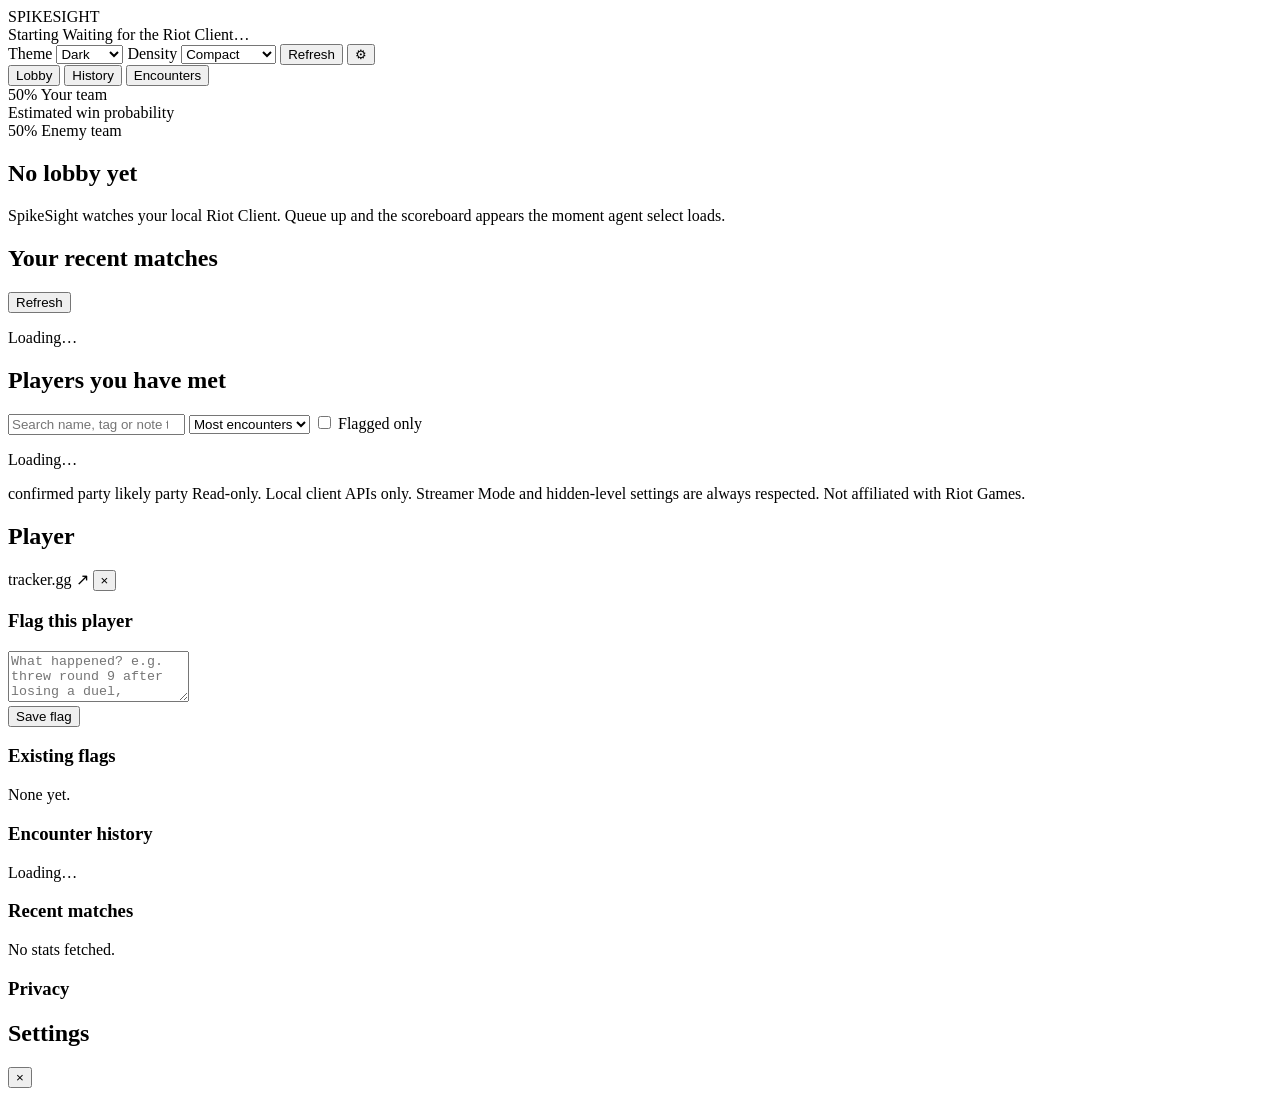
==== web/index.html @ 27a74158 "SpikeSight 2.1" ====
<!DOCTYPE html>
<html lang="en">
<head>
<meta charset="utf-8" />
<meta name="viewport" content="width=device-width, initial-scale=1" />
<title>SpikeSight</title>
<link rel="stylesheet" href="/static/styles.css" />
<script src="/static/theme.js"></script>
<link rel="icon" type="image/png" href="/static/assets/icon.png" />
</head>
<body>

<div class="header-stack">
<header class="topbar">
  <div class="brand">
    <span class="brand-mark">SPIKE</span><span class="brand-rest">SIGHT</span>
  </div>

  <div class="state-block">
    <span id="statePill" class="pill pill-idle">Starting</span>
    <span id="matchLine" class="match-line">Waiting for the Riot Client&hellip;</span>
  </div>

  <div class="topbar-actions">
    <label class="switch" title="Color theme. System follows your Windows setting.">
      <span>Theme</span>
      <select id="themeSelect">
        <option value="dark">Dark</option>
        <option value="light">Light</option>
        <option value="system">System</option>
      </select>
    </label>
    <label class="switch" title="Row height and text size">
      <span>Density</span>
      <select id="densitySelect">
        <option value="compact">Compact</option>
        <option value="comfortable">Comfortable</option>
        <option value="large">Large</option>
      </select>
    </label>
    <button id="btnRefresh" class="btn" type="button">Refresh</button>
    <button id="btnDiag" class="btn btn-ghost" type="button" title="Settings and diagnostics">&#9881;</button>
    <span id="connDot" class="conn-dot" title="Disconnected"></span>
  </div>
</header>

<nav class="tabs" id="tabs">
  <button class="tab is-active" type="button" data-view="lobby">Lobby</button>
  <button class="tab" type="button" data-view="history">History</button>
  <button class="tab" type="button" data-view="encounters">Encounters</button>
  <span class="tab-hint" id="tabHint"></span>
</nav>
</div>

<!-- Lobby --------------------------------------------------------------- -->
<section id="view-lobby" class="view">
  <div id="alerts" class="alerts"></div>

  <section id="winprob" class="winprob hidden">
    <div class="winprob-head">
      <div class="wp-side wp-ally">
        <span class="wp-pct" id="wpAllyPct">50%</span>
        <span class="wp-label" id="wpAllyLabel">Your team</span>
      </div>
      <div class="wp-title">
        <span>Estimated win probability</span>
        <span class="wp-note" id="wpNote"></span>
      </div>
      <div class="wp-side wp-enemy">
        <span class="wp-pct" id="wpEnemyPct">50%</span>
        <span class="wp-label" id="wpEnemyLabel">Enemy team</span>
      </div>
    </div>
    <div class="wp-bar"><div class="wp-fill" id="wpFill" style="width:50%"></div></div>
  </section>

  <main id="board" class="board">
    <div class="empty">
      <h2>No lobby yet</h2>
      <p>SpikeSight watches your local Riot Client. Queue up and the scoreboard
        appears the moment agent select loads.</p>
    </div>
  </main>
</section>

<!-- History ------------------------------------------------------------- -->
<section id="view-history" class="view hidden">
  <div class="view-head">
    <h2>Your recent matches</h2>
    <button id="historyRefresh" class="btn" type="button">Refresh</button>
  </div>
  <div id="historyBody" class="view-body">
    <p class="muted">Loading&hellip;</p>
  </div>
</section>

<!-- Encounters ---------------------------------------------------------- -->
<section id="view-encounters" class="view hidden">
  <div class="view-head">
    <h2>Players you have met</h2>
    <input id="encSearch" class="text-input" type="search"
           placeholder="Search name, tag or note text&hellip;" />
    <select id="encSort" title="Sort order">
      <option value="count">Most encounters</option>
      <option value="recent">Most recent</option>
      <option value="severity">Flag severity</option>
      <option value="name">Name</option>
    </select>
    <label class="switch">
      <input type="checkbox" id="encFlagged" />
      <span>Flagged only</span>
    </label>
  </div>
  <div id="encountersBody" class="view-body">
    <p class="muted">Loading&hellip;</p>
  </div>
</section>

<footer class="footer">
  <span id="progress" class="progress"></span>
  <span class="foot-legend" title="Solid: confirmed by a live party id. Striped: inferred from recent matches.">
    <span class="legend-chip"></span> confirmed party
    <span class="legend-chip likely"></span> likely party
  </span>
  <span class="foot-note">
    Read-only. Local client APIs only. Streamer Mode and hidden-level settings
    are always respected. Not affiliated with Riot Games.
  </span>
</footer>

<!-- Player drawer ------------------------------------------------------- -->
<aside id="drawer" class="drawer" aria-hidden="true">
  <div class="drawer-head">
    <div>
      <h2 id="drawerName">Player</h2>
      <p id="drawerSub" class="drawer-sub"></p>
    </div>
    <div class="drawer-head-actions">
      <a id="drawerTracker" class="btn btn-link hidden" target="_blank"
         rel="noopener noreferrer">tracker.gg &#8599;</a>
      <button id="drawerClose" class="btn btn-ghost" type="button">&times;</button>
    </div>
  </div>
  <div class="drawer-body">
    <section class="card">
      <h3>Flag this player</h3>
      <div class="severity-row" id="severityRow"></div>
      <div class="tag-row" id="tagRow"></div>
      <textarea id="noteBody" rows="3" maxlength="2000"
        placeholder="What happened? e.g. threw round 9 after losing a duel, refused to swap off."></textarea>
      <div class="drawer-actions">
        <button id="saveNote" class="btn btn-primary" type="button">Save flag</button>
        <span id="noteStatus" class="note-status"></span>
      </div>
    </section>

    <section class="card">
      <h3>Existing flags</h3>
      <div id="existingNotes" class="note-list"><p class="muted">None yet.</p></div>
    </section>

    <section class="card">
      <h3>Encounter history</h3>
      <div id="encounterList" class="encounter-list"><p class="muted">Loading&hellip;</p></div>
    </section>

    <section class="card" id="drawerStatsCard">
      <h3>Recent matches</h3>
      <div id="drawerStats"><p class="muted">No stats fetched.</p></div>
    </section>

    <section class="card" id="drawerPrivacyCard">
      <h3>Privacy</h3>
      <div id="drawerPrivacy"></div>
    </section>
  </div>
</aside>

<!-- Modal --------------------------------------------------------------- -->
<div id="modal" class="modal" aria-hidden="true">
  <div class="modal-box">
    <div class="modal-head">
      <h2 id="modalTitle">Settings</h2>
      <button id="modalClose" class="btn btn-ghost" type="button">&times;</button>
    </div>
    <div class="modal-body" id="modalBody"></div>
  </div>
</div>

<div id="scrim" class="scrim"></div>

<script src="/static/app.js"></script>
</body>
</html>
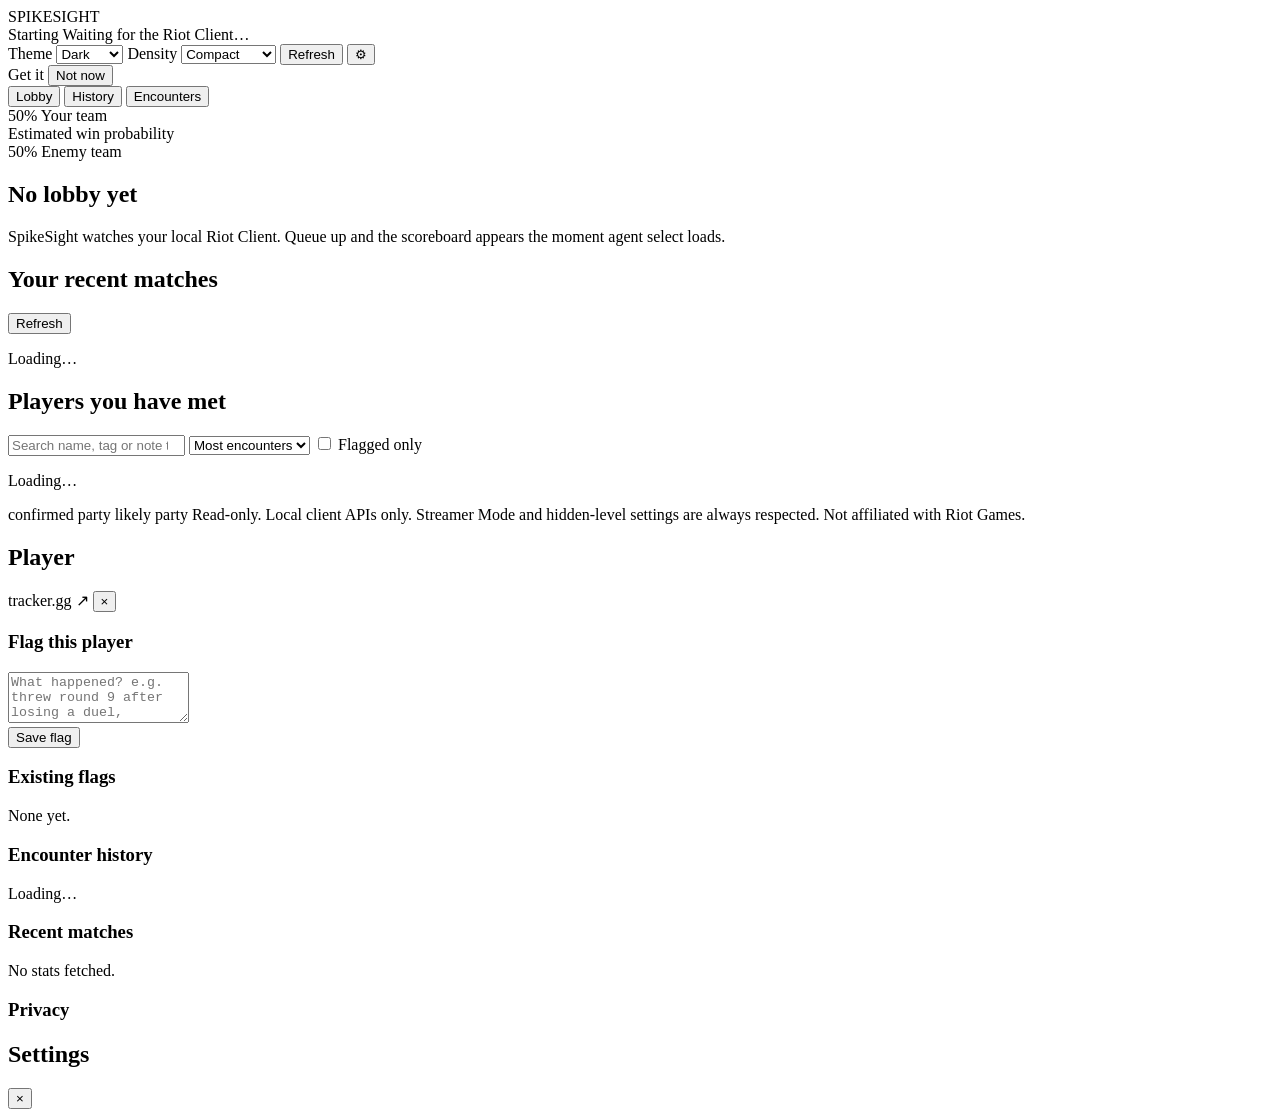
==== commit df272206: "Tell people when a new version exists Adds a check against the GitHub releases API, a bar in the UI " ====
--- a/web/index.html
+++ b/web/index.html
@@ -44,6 +44,12 @@
   </div>
 </header>
 
+<div id="updateBar" class="update-bar hidden">
+  <span id="updateText" class="update-text"></span>
+  <a id="updateLink" class="btn btn-primary" target="_blank" rel="noopener noreferrer">Get it</a>
+  <button id="updateDismiss" class="btn btn-ghost" type="button" title="Hide this until the next release">Not now</button>
+</div>
+
 <nav class="tabs" id="tabs">
   <button class="tab is-active" type="button" data-view="lobby">Lobby</button>
   <button class="tab" type="button" data-view="history">History</button>
